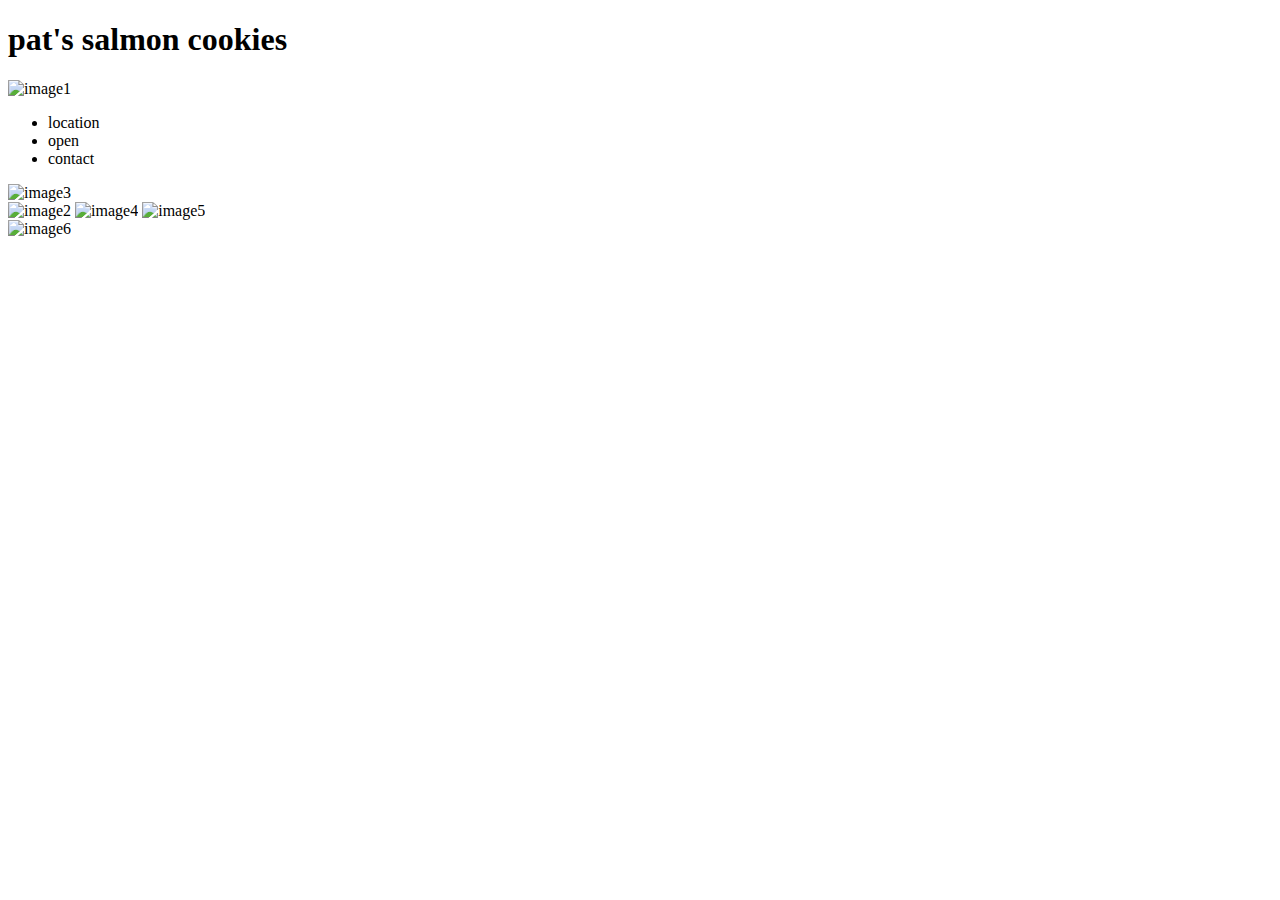
==== index.html @ 98a3f63d "edit" ====
<!DOCTYPE html>
<html>
  <head>
    <title></title>
  </head>
  <body>
    <header>
        <h1>pat's salmon cookies</h1>
        <nav>
            <img src="https://raw.githubusercontent.com/LTUC/amman-201d16/main/class-08/lab-b/assets/chinook.jpg" alt="image1">
            <ul>
                <li>location</li>
                <li>open</li>
                <li>contact</li>
            </ul>
        </nav>
    </header>
    <main>
        <article class="card">
            <img src="https://raw.githubusercontent.com/LTUC/amman-201d16/main/class-08/lab-b/assets/family.jpg" alt="image3">
           </article>    
     <article class="card">
     <img src="https://raw.githubusercontent.com/LTUC/amman-201d16/main/class-08/lab-b/assets/cutter.jpeg" alt="image2">
     <img src="https://raw.githubusercontent.com/LTUC/amman-201d16/main/class-08/lab-b/assets/fish.jpg" alt="image4">
     <img src="https://raw.githubusercontent.com/LTUC/amman-201d16/main/class-08/lab-b/assets/frosted-cookie.jpg" alt="image5">
    </article>
     <article class="card">
     <img src="https://raw.githubusercontent.com/LTUC/amman-201d16/main/class-08/lab-b/assets/shirt.jpg" alt="image6">
    </article> 
    </main>
      <footer></footer>
    <script src="sales.html"></script>
  </body>
</html>
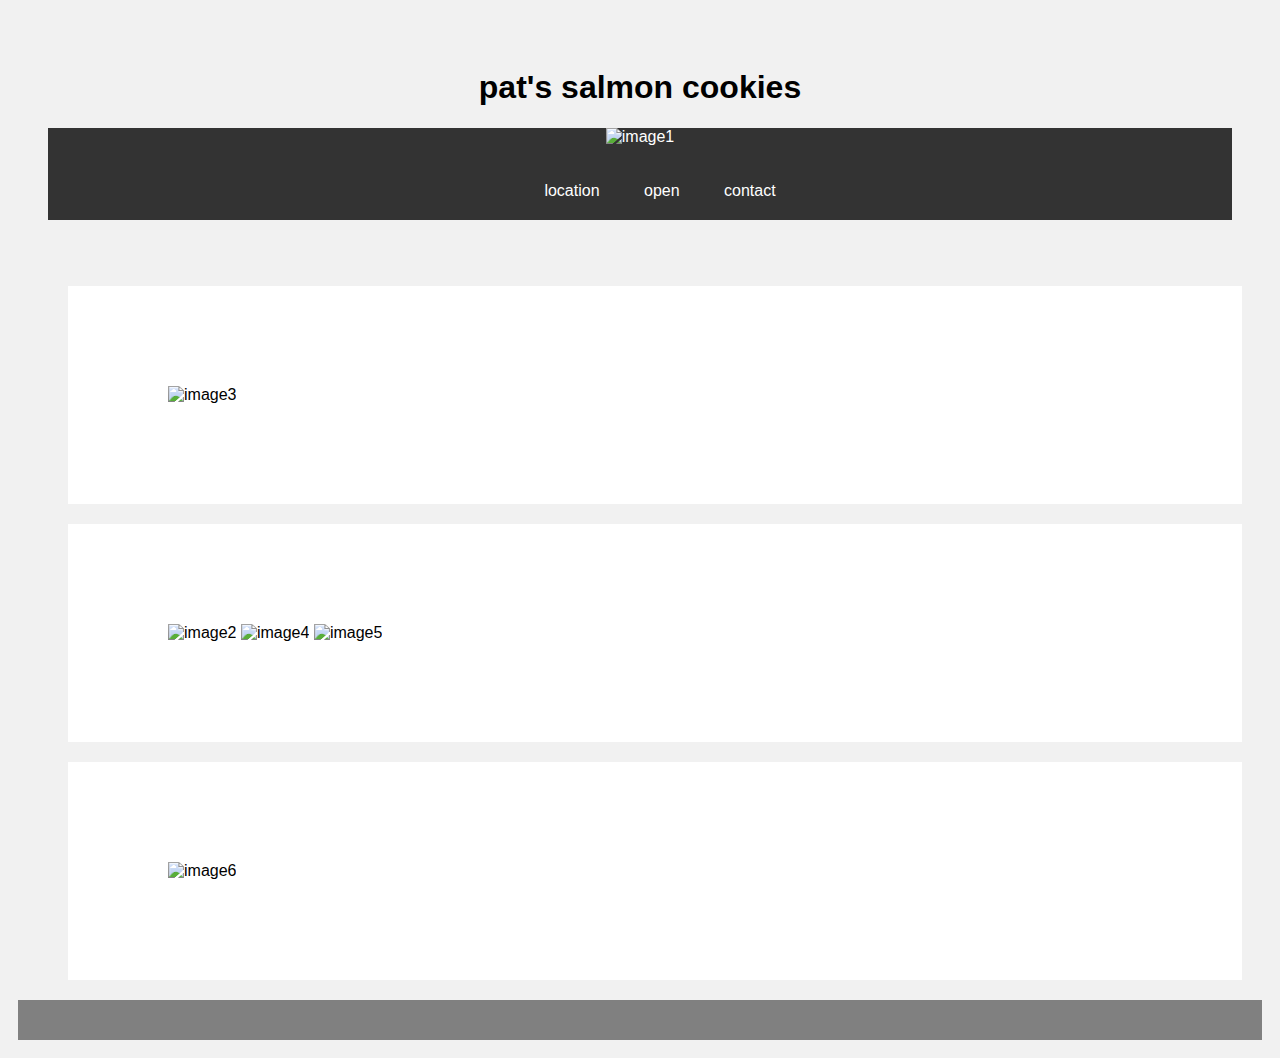
==== commit e4c48efa: "new" ====
--- a/index.html
+++ b/index.html
@@ -2,6 +2,7 @@
 <html>
   <head>
     <title></title>
+    <link rel="stylesheet" href="style.css">
   </head>
   <body>
     <header>
--- a/style.css
+++ b/style.css
@@ -0,0 +1,72 @@
+*{
+    box-sizing: border-box;
+}
+header h1{
+    color: black;
+}
+
+body{
+    font-family: Arial;
+    padding: 10px;
+    background-color: #f1f1f1;
+}
+
+header{
+    padding: 30px;
+    text-align: center;
+    color:white;
+    
+}
+
+nav{
+    background-color: #333;
+}
+
+nav ul li {
+    display: inline-block;
+    padding: 20px;
+    
+}
+
+ul .placeholder{
+    width: 100px;
+    float: left; 
+}
+
+#upper-raw{
+    float: none;
+    width: 100%;
+}
+
+#midle-raw{
+    float: none;
+    width: 100%;
+}
+
+#lower-raw{
+    float: none;
+    width: 100%;
+
+}
+
+.card{
+    background-color: white;
+    padding: 100px;
+    margin-bottom: 20px;
+    margin-top: 20px;
+    margin-left: 50px;
+    margin-right: 20px;
+}
+
+.placeholder{
+    width: 100px;
+    float: left;
+}
+
+footer{
+    clear: both;
+    padding: 20px;
+    background-color: gray;
+    margin-top: 20px;
+}
+
